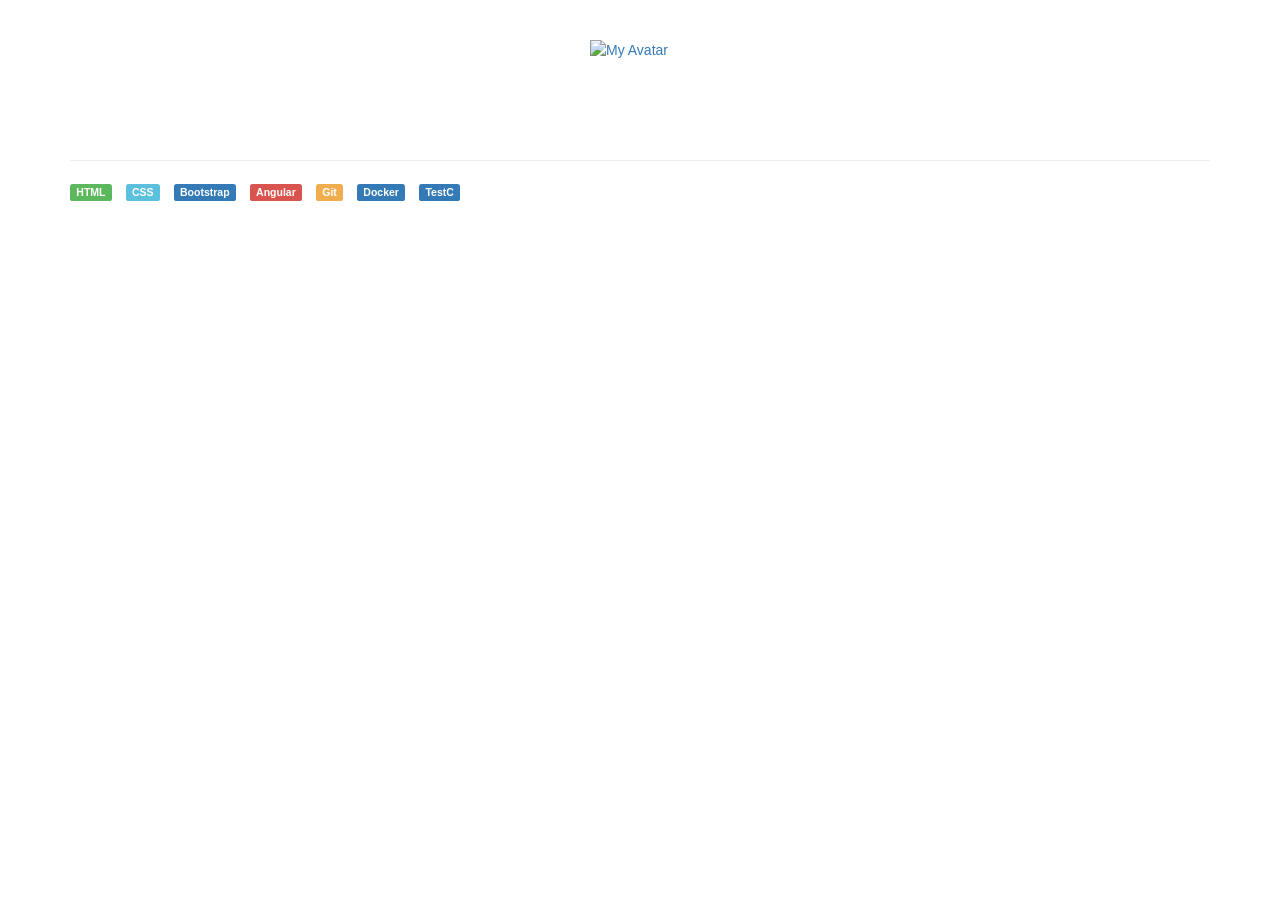
==== src/index.html @ 24d22247 "test commit to trigger CI" ====
<!DOCTYPE html>
<html lang="en">

<head>
    <meta charset="UTF-8">
    <meta name="viewport" content="width=device-width, initial-scale=1.0">
    <meta http-equiv="X-UA-Compatible" content="ie=edge">
    <title>Online</title>

    <link rel="shortcut icon" type="image/png" href="https://raw.githubusercontent.com/sabdiel/my-files/master/sabdielmod3.ico"
    />
    <link rel="stylesheet" href="https://maxcdn.bootstrapcdn.com/bootstrap/3.3.7/css/bootstrap.min.css" integrity="sha384-BVYiiSIFeK1dGmJRAkycuHAHRg32OmUcww7on3RYdg4Va+PmSTsz/K68vbdEjh4u"
        crossorigin="anonymous">

    <link rel="stylesheet" href="custom.css">
</head>

<body>
    <div class="container">
        <br> <br>
        <a href="http://www.urbandictionary.com/define.php?term=Sabdiel" target="_blank">
        <img src="https://raw.githubusercontent.com/sabdiel/my-files/master/sabdielmod3.jpg" width="100" height="100" class="img-responsive center-block"
            alt="My Avatar">
            </a>
        <hr>

        <ul class="list-inline">
            <li class="list-inline-item">
                <span class="label label-success">HTML</span>
            </li>
            <li class="list-inline-item">
                <span class="label label-info">CSS</span>
            </li>
            <li class="list-inline-item">
                <span class="label label-primary">Bootstrap</span>
            </li>
            <li class="list-inline-item">
                <span class="label label-danger">Angular</span>
            </li>
            <li class="list-inline-item">
                <span class="label label-warning">Git</span>
            </li>
            <li class="list-inline-item">
                <span class="label label-primary">Docker</span>
            </li>
            <li class="list-inline-item">
                <span class="label label-primary">TestC</span>
            </li>
        </ul>
    </div>
</body>

</html>
---- src/custom.css ----
.cursor {
    cursor: pointer;
}
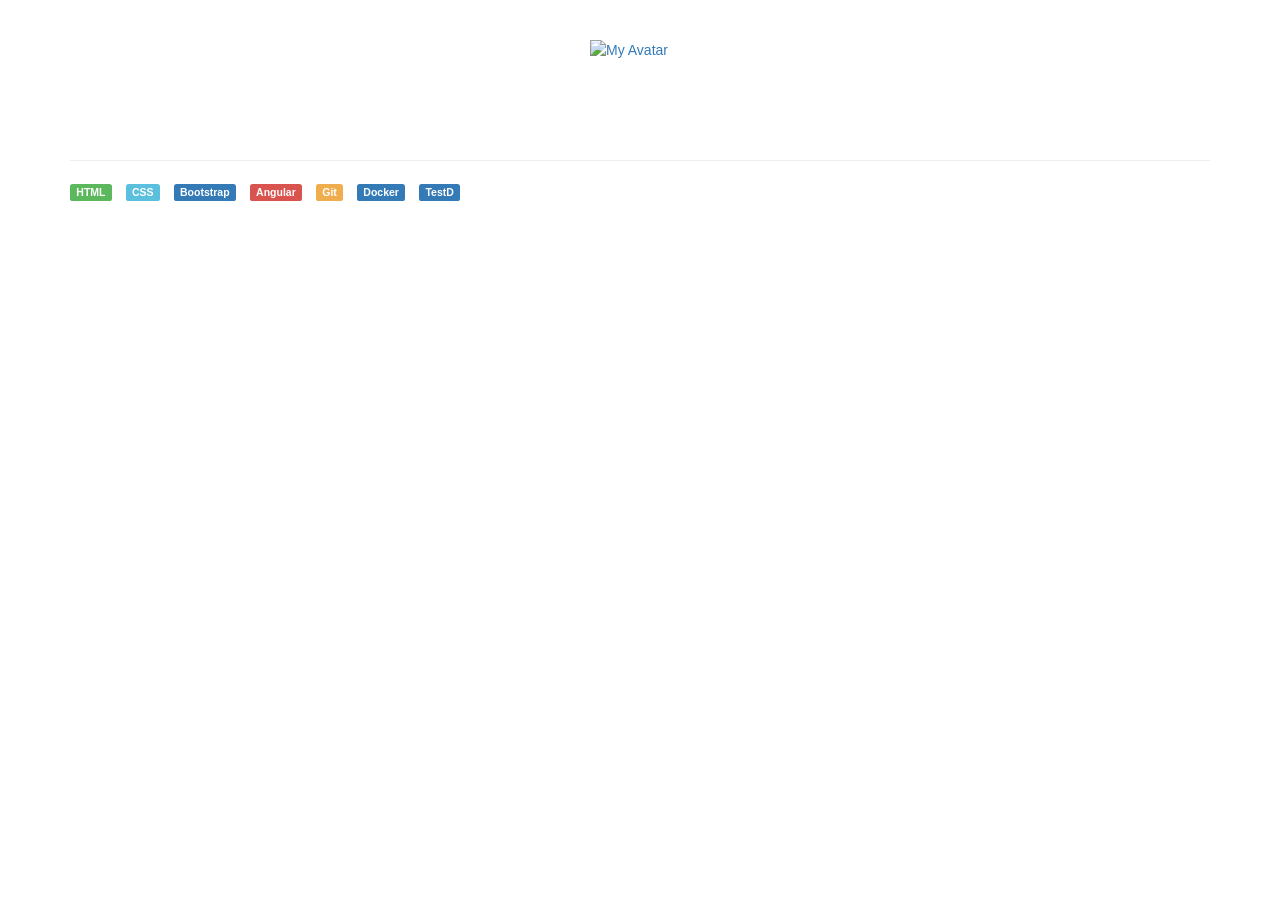
==== commit 15a9ff0c: "test commit to trigger CI" ====
--- a/src/index.html
+++ b/src/index.html
@@ -44,7 +44,7 @@
                 <span class="label label-primary">Docker</span>
             </li>
             <li class="list-inline-item">
-                <span class="label label-primary">TestC</span>
+                <span class="label label-primary">TestD</span>
             </li>
         </ul>
     </div>
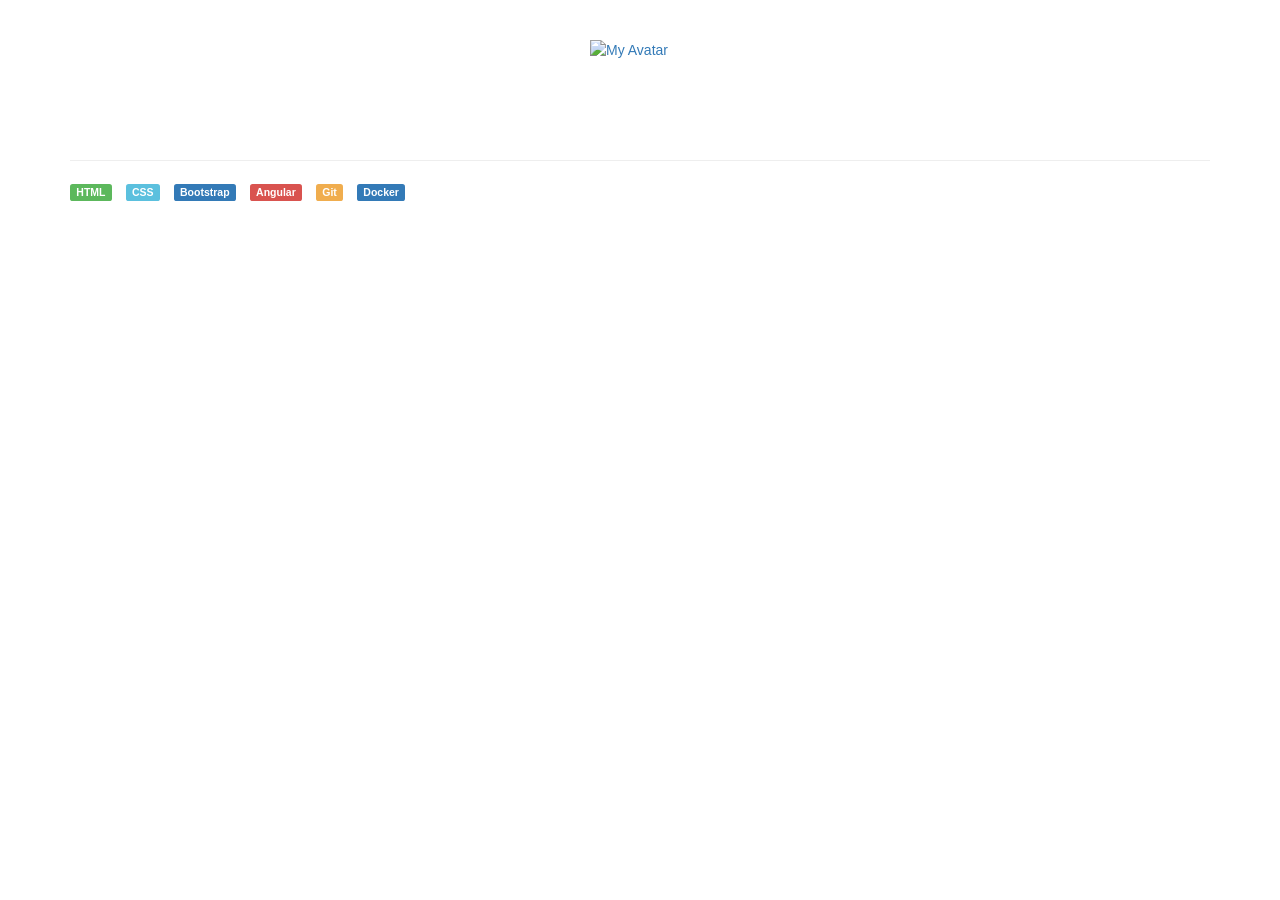
==== commit e8af14fd: "Remove test skill" ====
--- a/src/index.html
+++ b/src/index.html
@@ -43,9 +43,6 @@
             <li class="list-inline-item">
                 <span class="label label-primary">Docker</span>
             </li>
-            <li class="list-inline-item">
-                <span class="label label-primary">TestD</span>
-            </li>
         </ul>
     </div>
 </body>
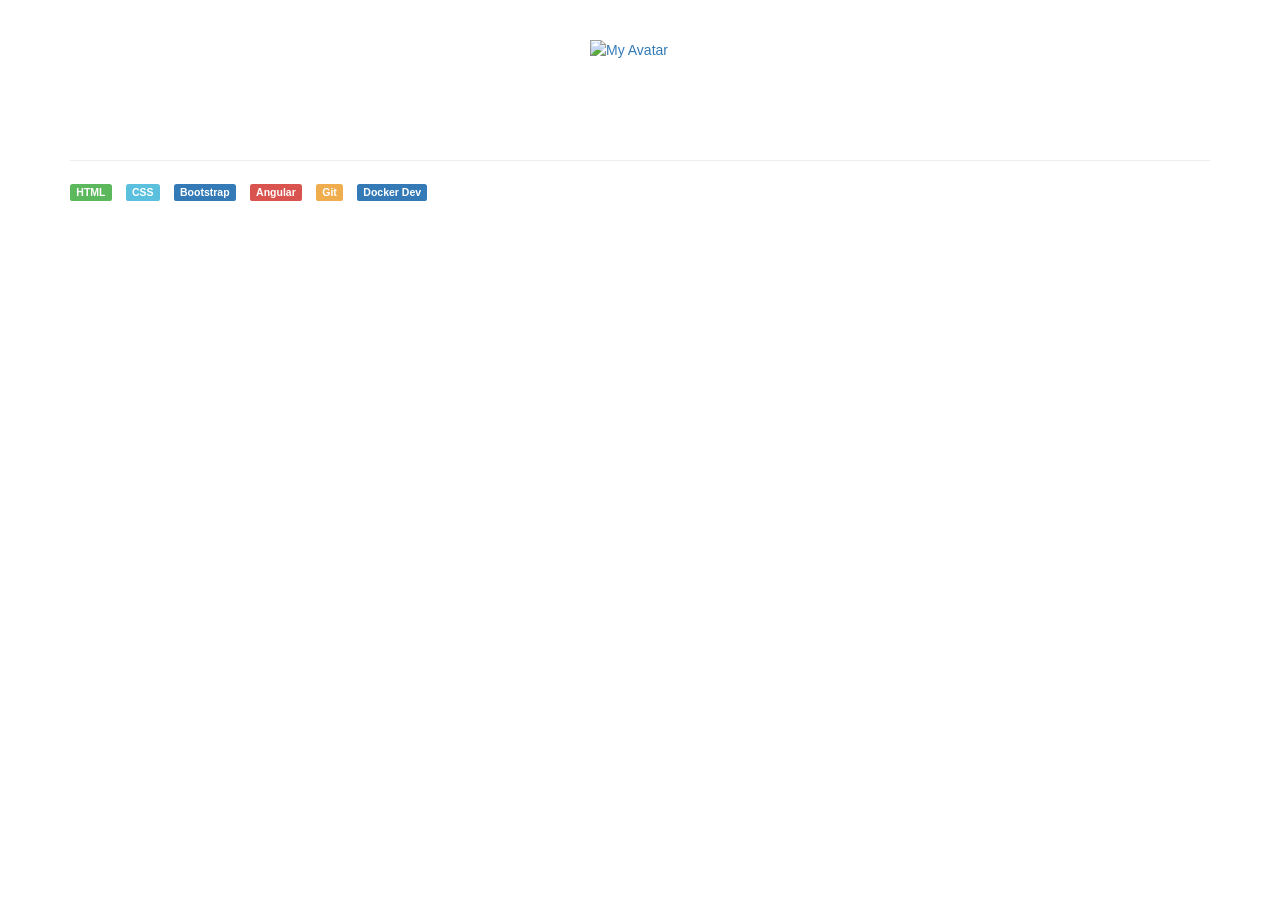
==== commit 837acc17: "test commit" ====
--- a/src/index.html
+++ b/src/index.html
@@ -41,7 +41,7 @@
                 <span class="label label-warning">Git</span>
             </li>
             <li class="list-inline-item">
-                <span class="label label-primary">Docker</span>
+                <span class="label label-primary">Docker Dev</span>
             </li>
         </ul>
     </div>
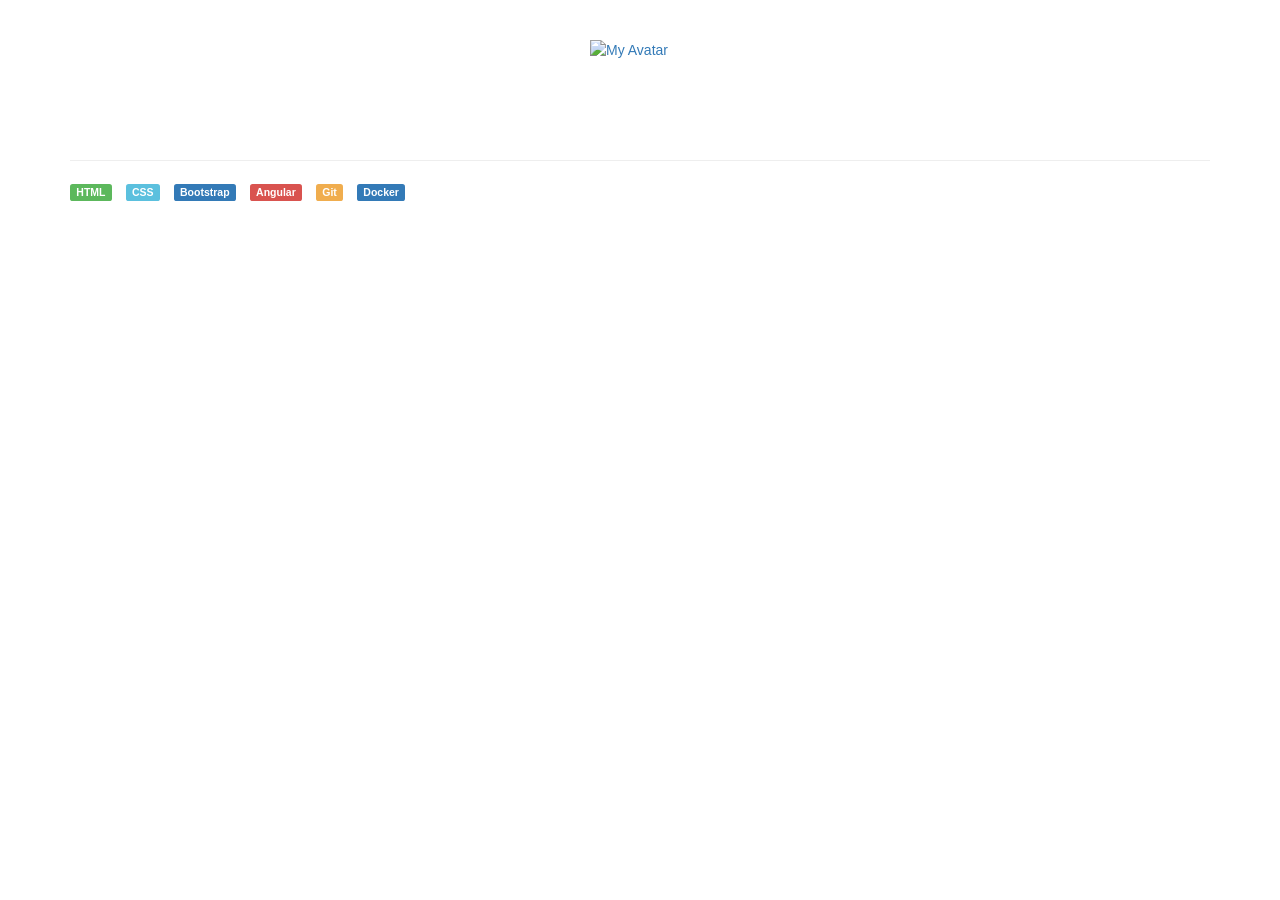
==== commit 7d5ba670: "remove test changes" ====
--- a/src/index.html
+++ b/src/index.html
@@ -41,7 +41,7 @@
                 <span class="label label-warning">Git</span>
             </li>
             <li class="list-inline-item">
-                <span class="label label-primary">Docker Dev</span>
+                <span class="label label-primary">Docker</span>
             </li>
         </ul>
     </div>
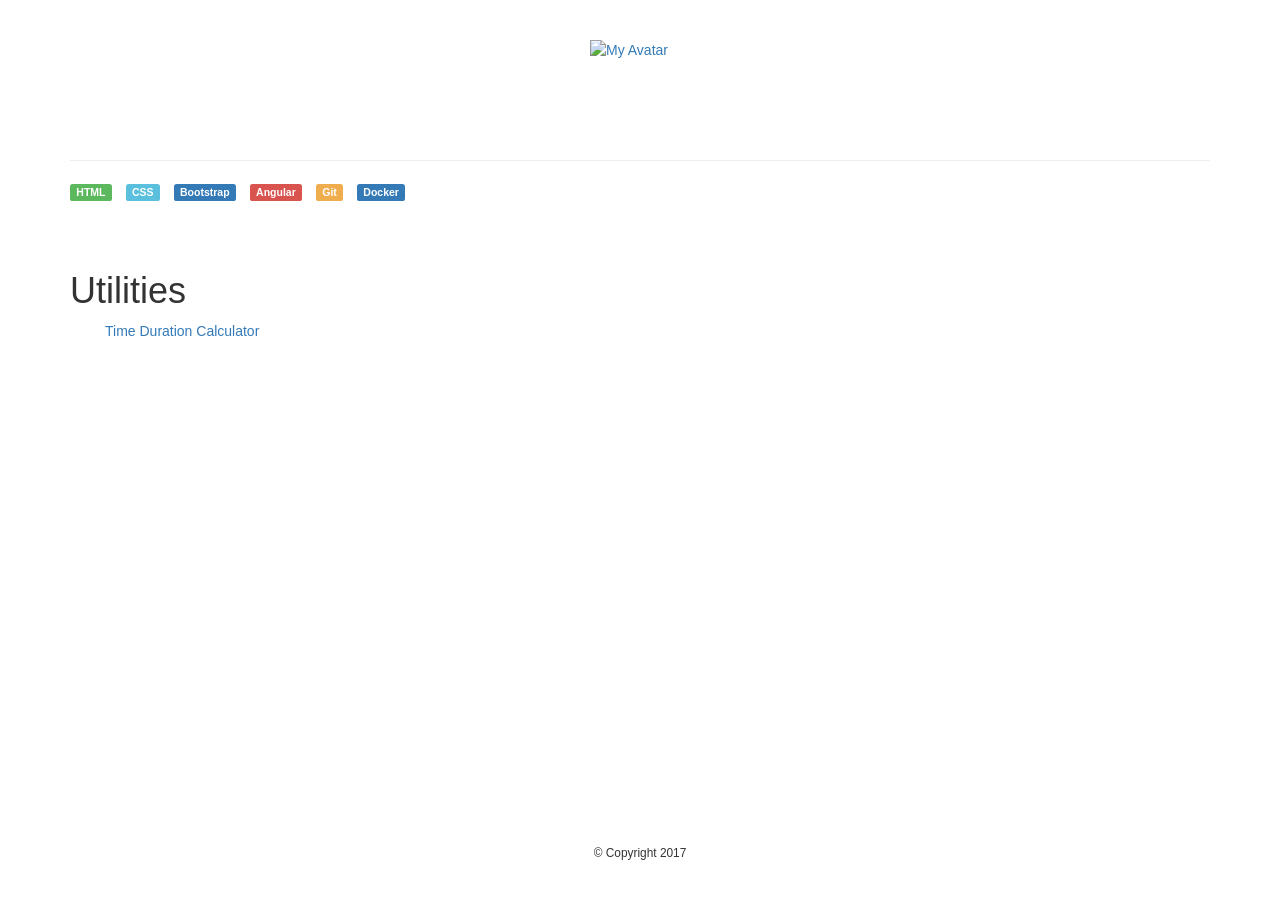
==== commit 78fc2196: "Add copyright & time duration calculator link" ====
--- a/src/index.html
+++ b/src/index.html
@@ -17,6 +17,8 @@
 
 <body>
     <div class="container">
+
+        <!-- Logo Area -->
         <br> <br>
         <a href="http://www.urbandictionary.com/define.php?term=Sabdiel" target="_blank">
         <img src="https://raw.githubusercontent.com/sabdiel/my-files/master/sabdielmod3.jpg" width="100" height="100" class="img-responsive center-block"
@@ -24,6 +26,7 @@
             </a>
         <hr>
 
+        <!-- Skills -->
         <ul class="list-inline">
             <li class="list-inline-item">
                 <span class="label label-success">HTML</span>
@@ -44,7 +47,21 @@
                 <span class="label label-primary">Docker</span>
             </li>
         </ul>
+        <br><br>
+        <!-- Apps -->
+        <section>
+            <h1>Utilities</h1>
+            <ul class="list-unstyled">
+                <li><a href="http://time-duration-calculator.sabdiel.com/" target="_blank">Time Duration Calculator</a></li>
+            </ul>
+        </section>
+
+
+
     </div>
+    <footer class="text-center">
+        <small>&copy; Copyright 2017</small>
+    </footer>
 </body>
 
 </html>
--- a/src/custom.css
+++ b/src/custom.css
@@ -1,3 +1,14 @@
+footer {
+    position: absolute;
+    bottom: 0;
+    width: 100%;
+    margin-bottom: 3%;
+}
+
+.list-unstyled li {
+    padding-left: 35px;
+}
+
 .cursor {
     cursor: pointer;
-}+}
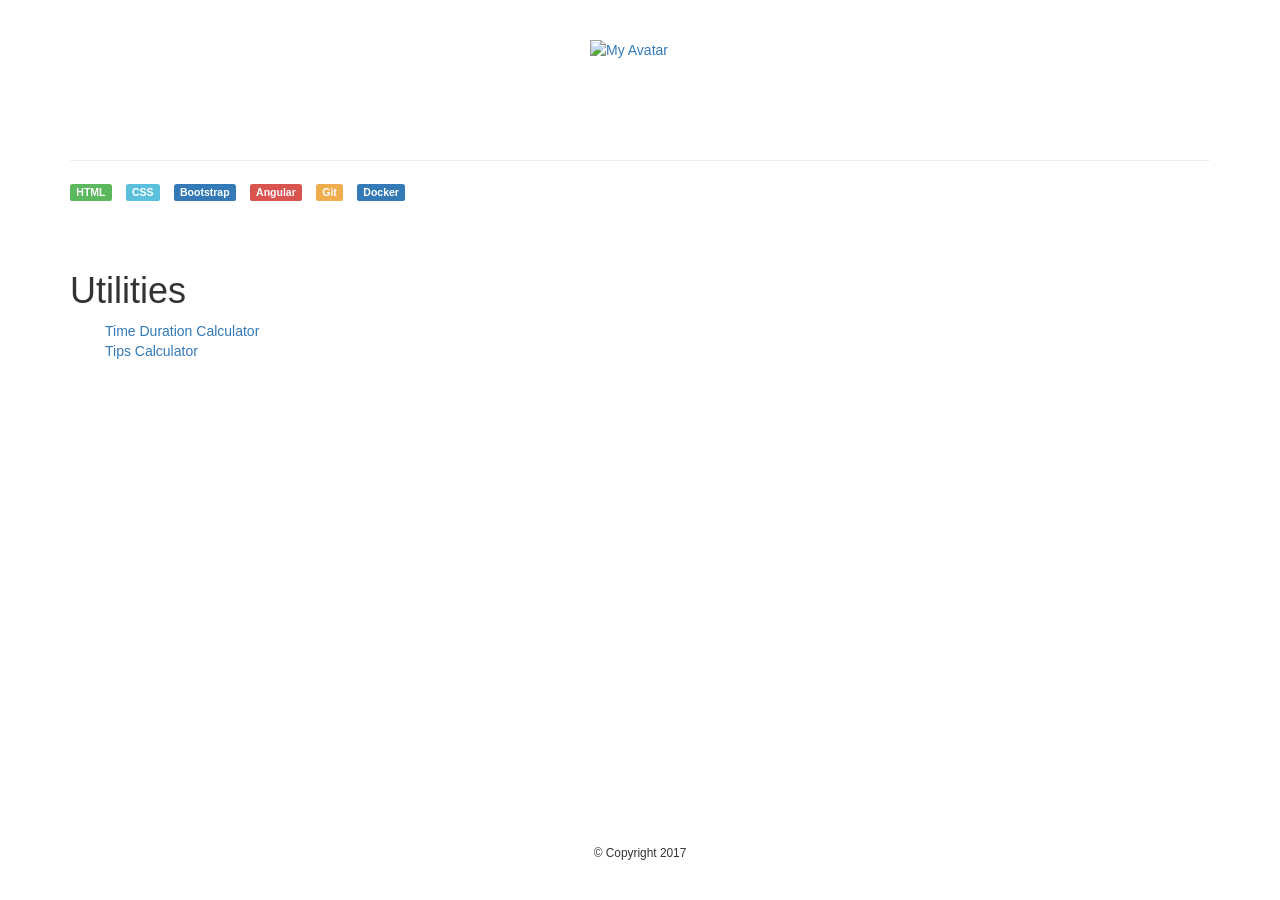
==== commit c4b7619e: "Add Tips Calculator Link" ====
--- a/src/index.html
+++ b/src/index.html
@@ -53,6 +53,7 @@
             <h1>Utilities</h1>
             <ul class="list-unstyled">
                 <li><a href="http://time-duration-calculator.sabdiel.com/" target="_blank">Time Duration Calculator</a></li>
+                <li><a href="http://tips-calculator.sabdiel.com/" target="_blank">Tips Calculator</a></li>                
             </ul>
         </section>
 
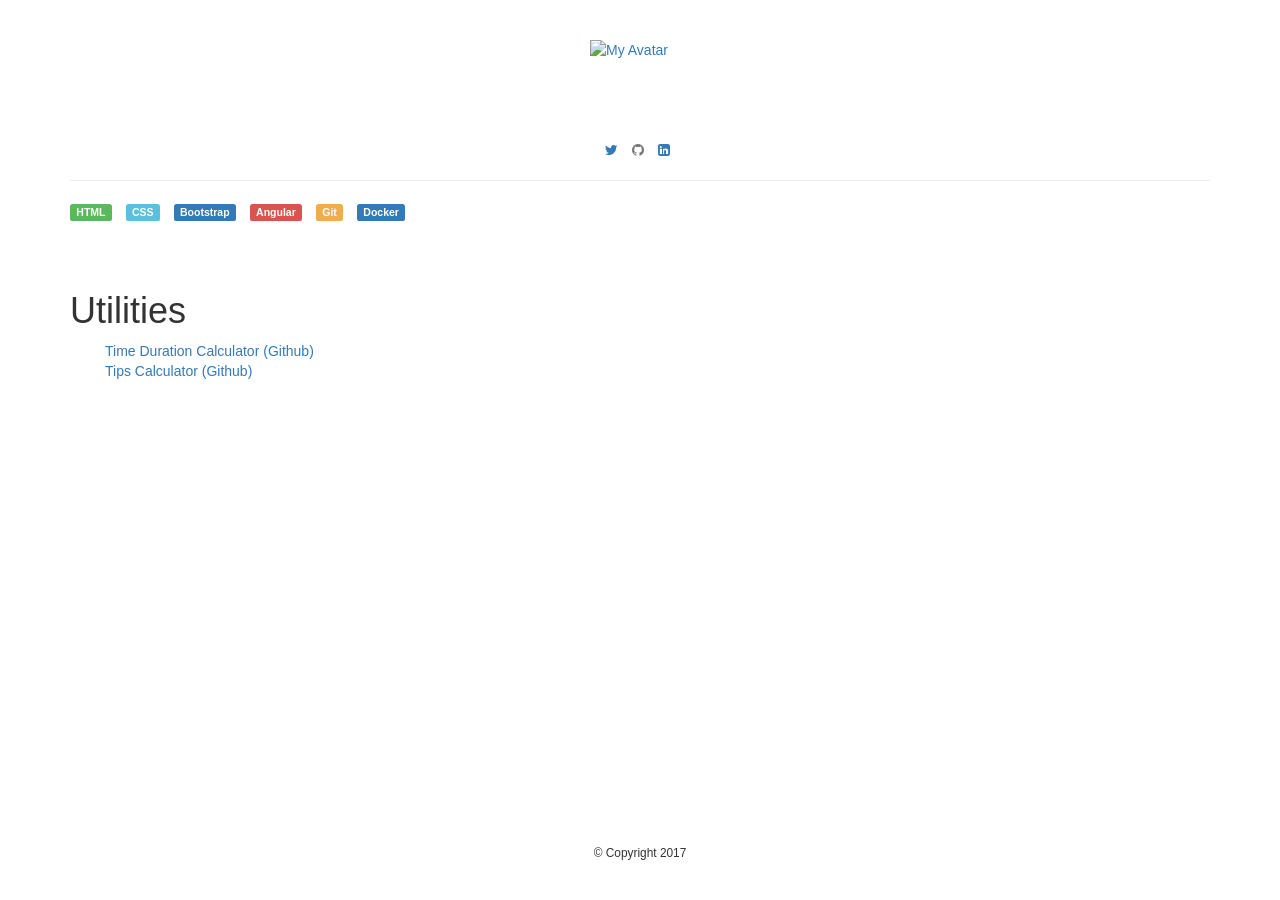
==== commit ca11a34e: "Add contact info and github links for apps" ====
--- a/src/index.html
+++ b/src/index.html
@@ -11,19 +11,39 @@
     />
     <link rel="stylesheet" href="https://maxcdn.bootstrapcdn.com/bootstrap/3.3.7/css/bootstrap.min.css" integrity="sha384-BVYiiSIFeK1dGmJRAkycuHAHRg32OmUcww7on3RYdg4Va+PmSTsz/K68vbdEjh4u"
         crossorigin="anonymous">
-
+    <link rel="stylesheet" href="https://maxcdn.bootstrapcdn.com/font-awesome/4.7.0/css/font-awesome.min.css">
     <link rel="stylesheet" href="custom.css">
 </head>
 
 <body>
     <div class="container">
-
         <!-- Logo Area -->
         <br> <br>
         <a href="http://www.urbandictionary.com/define.php?term=Sabdiel" target="_blank">
         <img src="https://raw.githubusercontent.com/sabdiel/my-files/master/sabdielmod3.jpg" width="100" height="100" class="img-responsive center-block"
             alt="My Avatar">
             </a>
+
+        <div class="contact-info text-center">
+            <ul class="list-inline">
+                <li>
+                    <a href="https://twitter.com/SabdielRivera" target="_blank">
+                        <i class="fa fa-twitter text-primary" aria-hidden="true"></i>
+                    </a>
+                </li>
+                <li>
+                    <a href="https://github.com/sabdiel" target="_blank">
+                        <i class="fa fa-github text-muted" aria-hidden="true"></i>
+                    </a>
+                </li>
+                <li>
+                        <a href="https://www.linkedin.com/in/wilson-rivera-49503465/" target="_blank">
+                            <i class="fa fa-linkedin-square text-primary" aria-hidden="true"></i>
+                        </a>
+                </li>
+            </ul>
+        </div>
+
         <hr>
 
         <!-- Skills -->
@@ -48,16 +68,22 @@
             </li>
         </ul>
         <br><br>
+
         <!-- Apps -->
         <section>
             <h1>Utilities</h1>
             <ul class="list-unstyled">
-                <li><a href="http://time-duration-calculator.sabdiel.com/" target="_blank">Time Duration Calculator</a></li>
-                <li><a href="http://tips-calculator.sabdiel.com/" target="_blank">Tips Calculator</a></li>                
+                <li>
+                    <a href="http://time-duration-calculator.sabdiel.com/" target="_blank">Time Duration Calculator</a>
+                    <a href="https://github.com/sabdiel/time-duration-calculator" target="_blank">(Github)</a>
+
+                </li>
+                <li>
+                    <a href="http://tips-calculator.sabdiel.com/" target="_blank">Tips Calculator</a>
+                    <a href="https://github.com/sabdiel/tips-calculator" target="_blank">(Github)</a>
+                </li>
             </ul>
         </section>
-
-
 
     </div>
     <footer class="text-center">
